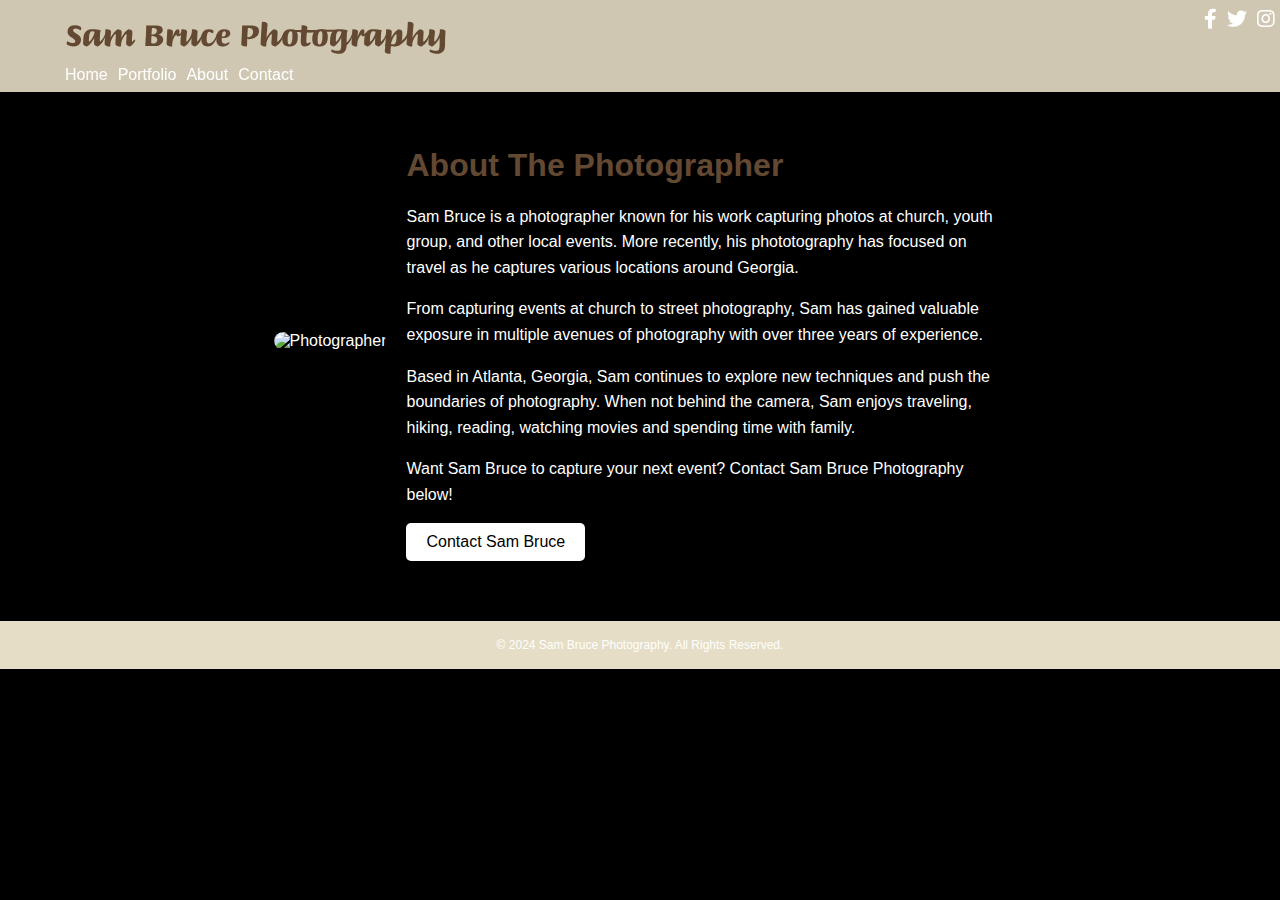
==== about.html @ 718c8f17 "Add files via upload" ====
<!DOCTYPE html>
<html lang="en">
<head>
    <meta charset="UTF-8">
    <meta name="viewport" content="width=device-width, initial-scale=1.0">
    <title>About the Photographer</title>
    <link rel="stylesheet" href="styles_photography.css">
    <link rel="stylesheet" href="https://fonts.googleapis.com/css2?family=Briem+Hand&display=swap">
    <link rel="stylesheet" href="https://cdnjs.cloudflare.com/ajax/libs/font-awesome/5.15.4/css/all.min.css"> <!-- Font Awesome -->
</head>
<body>
    <header>
        <div class="header-content">
            <h1><a href="index.html">Sam Bruce Photography</a></h1>
            <nav>
                <ul>
                    <li><a href="index.html">Home</a></li>
                    <li><a href="portfolio.html">Portfolio</a></li>
                    <li><a href="about.html">About</a></li>
                    <li><a href="contact.html">Contact</a></li>
                </ul>
            </nav>
        </div>
        <div class="social-media">
            <a href="https://facebook.com" target="_blank" class="social-icon"><i class="fab fa-facebook-f"></i></a>
            <a href="https://twitter.com" target="_blank" class="social-icon"><i class="fab fa-twitter"></i></a>
            <a href="https://instagram.com/sambruce04" target="_blank" class="social-icon"><i class="fab fa-instagram"></i></a>
        </div>
    </header>
    <main>
        <section class="about-section">
            <div class="about-image">
                <img src="profilepic.jpg" alt="Photographer">
            </div>
            <div class="about-text">
                <h2>About The Photographer</h2>
                <p>Sam Bruce is a photographer known for his work capturing photos at church, youth group, and other local events. More recently, his phototography has focused on travel as he captures various locations around Georgia.</p>
                <p>From capturing events at church to street photography, Sam has gained valuable exposure in multiple avenues of photography with over three years of experience.  </p>
                <p>Based in Atlanta, Georgia, Sam continues to explore new techniques and push the boundaries of photography. When not behind the camera, Sam enjoys traveling, hiking, reading, watching movies and spending time with family.</p>
				<p> Want Sam Bruce to capture your next event? Contact Sam Bruce Photography below!</p>
				<a href="contact.html" class="btn">Contact Sam Bruce</a>
            </div>
			
        </section>
    </main>
    <footer>
        <p>&copy; 2024 Sam Bruce Photography. All Rights Reserved.</p>
    </footer>
</body>
</html>
---- styles_photography.css ----
/* styles_photography.css */
body {
    font-family: Arial, sans-serif;
    margin: 0;
    padding: 0;
    background-color: #000;
    color: #fff;
}

header {
    
	background-color: rgba(229, 221, 197, 0.9);
    color: #634832;
    padding: 8px 15px;
    display: flex;
    justify-content: space-between;
    align-items: flex-start;
	position: fixed; /* Make the header fixed */
    top: 0; /* Position it at the top */
    width:100%; /* Make it span the full width of the viewport */
    z-index: 1000; /* Ensure it is above other content */
}

.header-content {
    display: flex;
    flex-direction: column;
}

h1 {
    font-family: 'Briem Hand', cursive;
    margin: 0;
    margin-left: 50px;
}

h1 a {
    color: inherit;
    text-decoration: none;
}

h1 a:hover {
    color: #FFFF;
}

nav {
    margin-top: 10px;
    margin-left: 50px; /* Align the nav with the h1 */
}

nav ul {
    list-style-type: none;
    margin: 0;
    padding: 0;
    display: flex;
    gap: 10px;
}

nav ul li {
    display: inline;
}

nav ul li a {
    color: #fff;
    text-decoration: none;
}

nav ul li a:hover {
    color: #634832;
}

.social-media {
    display: flex;
    gap: 10px;
	margin-right: 20px;
}

.social-icon {
    color: #fff;
    text-decoration: none;
    font-size: 20px;
}

.social-icon:hover {
    color: #634832;
}

main {
    padding: 20px;
}
main.hero h2,
main.hero p {
    font-size: 2.5em; /* Larger font size for h2 */
    text-align: center;
    color: #FFFF; /* Color change if needed */
}

main.hero p {
    font-size: 1.3em; /* Larger font size for p */
}
.photo-group {
    margin-bottom: 50px;
}

.photo-group h2 {
    text-align: center;
    color: #fffff; /* New color */
    font-size: 2em; /* New font size */
}

/* Container for the photos */
.photo-container {
    display: grid;
    grid-template-columns: repeat(auto-fit, minmax(250px, 1fr)); /* Auto-fit columns with a minimum width of 250px */
    gap: 30px; /* Adjust the gap between photos */
    justify-items: center; /* Center the grid items horizontally */
    width: 100%;
}

/* Styling for the images */
.photo-container img {
    width: 100%; /* Set the width to 100% of the grid cell */
    height: auto; /* Maintain aspect ratio */
    border: 2px solid #fff;
    border-radius: 5px;
    transition: transform 0.3s ease;
}

/* Hover effect for the images */
.photo-container img:hover {
    transform: scale(1.05);
}

/* Specific styles for large images */
.photo-container img.large {
    max-width: 150%; /* Increase max-width to 150% of the grid cell */
    max-height: 150%; /* Optionally control the max height */
}

/* Specific styles for small images */
.photo-container img.small {
    width: 100%; /* Smaller width for the image */
    height: 110%;
	
}

/*Adjusting the padding ONLY on portfolio page */
.portfolio-page {
    padding-top: 100px; /* Adjust this value as needed */
}



/* Hero section */
.hero {
    position: relative;
    text-align: center;
    padding: 250px 0;
    background-image: url('camera picture 1 (Sams website).jpg');
    background-size: cover;
    background-position: center; /* Center the background image */
    color: #fff;
}

<!--Practicing comments here -->

.hero-content {
    position: relative;
    z-index: 2;
    background-color: rgba(0, 0, 0, 0.5); /* Adjust the color and transparency as needed */
    display: inline-block;
    padding: 20px;
    border-radius: 5px;
}

.hero h2,
.hero p {
    color: #fffff;  
    text-shadow: 2px 2px 4px rgba(0, 0, 0, 1); /* Adjust the shadow as needed */
}

.btn {
    display: inline-block;
    background-color: #fff;
    color: #000;
    padding: 10px 20px;
    text-decoration: none;
    border-radius: 5px;
    position: relative;
    z-index: 2;
}

.btn:hover {
    background-color: #634832; /* Change background color on hover */
    color: #fff; /* Change text color on hover */
}


.about-section {
    display: flex;
    align-items: center;
    justify-content: center;
    flex-wrap: wrap;
    gap: 20px;
    padding: 40px;
	padding-top: 100px;
}

.about-image img {
    max-width: 300px;
    border-radius: 10px;
}

.about-text {
    max-width: 600px;
}

.about-text h2 {
    color: #634832;
    font-size: 2em;
    margin-bottom: 20px;
}

.about-text p {
    line-height: 1.6;
}
.contact-section {
    max-width: 600px;
    margin: 0 auto;
    text-align: center;
    padding: 40px 20px;
    background-color: #111;
    border-radius: 10px;
}

.contact-section h2 {
    color: #634832;
    font-size: 2em;
    margin-bottom: 20px;
}

.contact-form {
    display: flex;
    flex-direction: column;
    gap: 15px;
    margin-bottom: 20px;
}

.contact-form label {
    text-align: left;
}

.contact-form input, .contact-form textarea {
    padding: 10px;
    border: 1px solid #634832;
    border-radius: 5px;
    background-color: #222;
    color: #fff;
}

.contact-form button {
    padding: 10px 20px;
    border: none;
    border-radius: 5px;
    background-color: #634832;
    color: #fff;
    cursor: pointer;
    transition: background-color 0.3s ease;
}

.contact-form button:hover {
    background-color: #fff;
    color: #000;
}

.contact-links {
    margin-top: 20px;
}

.contact-links h3 {
    color: #634832;
    margin-bottom: 10px;
}

.contact-links p {
    margin: 5px 0;
}

.contact-links a {
    color: #fff;
    text-decoration: none;
}

.contact-links a:hover {
    color: #634832;
}
footer {
    background-color: #E5DDC5;
    color: #fff;
    text-align: center;
    padding: 5px 10px;
    border: none;
    font-size: 12px;
    position: relative;
}
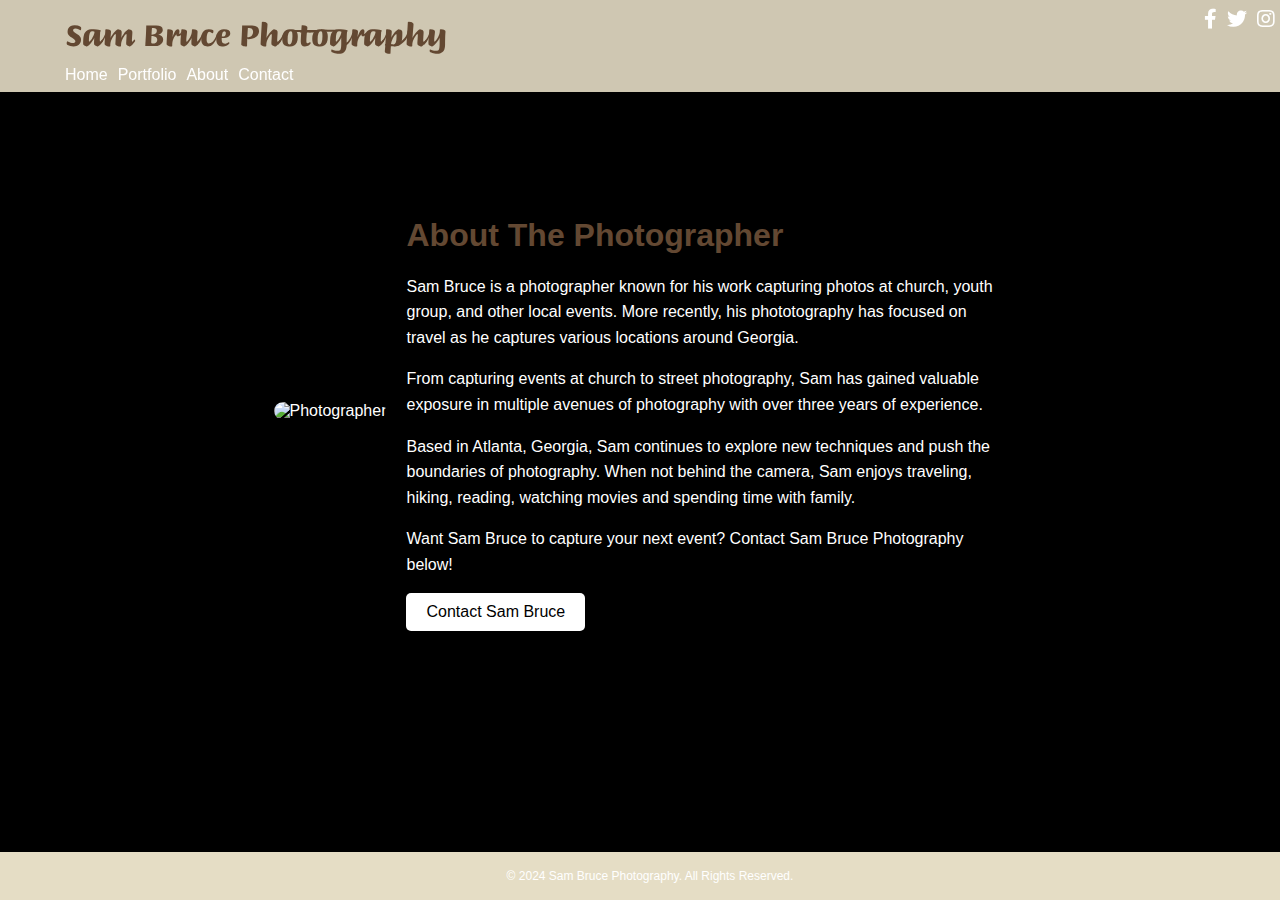
==== commit 41148e6d: "Add files via upload" ====
--- a/about.html
+++ b/about.html
@@ -27,7 +27,7 @@
             <a href="https://instagram.com/sambruce04" target="_blank" class="social-icon"><i class="fab fa-instagram"></i></a>
         </div>
     </header>
-    <main>
+    <div class="content"> <!-- Changed from <main> to <div class="content"> -->
         <section class="about-section">
             <div class="about-image">
                 <img src="profilepic.jpg" alt="Photographer">
@@ -37,12 +37,11 @@
                 <p>Sam Bruce is a photographer known for his work capturing photos at church, youth group, and other local events. More recently, his phototography has focused on travel as he captures various locations around Georgia.</p>
                 <p>From capturing events at church to street photography, Sam has gained valuable exposure in multiple avenues of photography with over three years of experience.  </p>
                 <p>Based in Atlanta, Georgia, Sam continues to explore new techniques and push the boundaries of photography. When not behind the camera, Sam enjoys traveling, hiking, reading, watching movies and spending time with family.</p>
-				<p> Want Sam Bruce to capture your next event? Contact Sam Bruce Photography below!</p>
-				<a href="contact.html" class="btn">Contact Sam Bruce</a>
+                <p> Want Sam Bruce to capture your next event? Contact Sam Bruce Photography below!</p>
+                <a href="contact.html" class="btn">Contact Sam Bruce</a>
             </div>
-			
         </section>
-    </main>
+    </div>
     <footer>
         <p>&copy; 2024 Sam Bruce Photography. All Rights Reserved.</p>
     </footer>
--- a/styles_photography.css
+++ b/styles_photography.css
@@ -1,24 +1,38 @@
-/* styles_photography.css */
+/* Ensure the body and html take up the full height */
+html, body {
+    height: 100%;
+    margin: 0;
+    display: flex;
+    flex-direction: column;
+}
+
+/* Body should be a flex container */
 body {
     font-family: Arial, sans-serif;
-    margin: 0;
-    padding: 0;
     background-color: #000;
     color: #fff;
-}
-
+    min-height: 100vh;
+}
+
+/* Main content should take up remaining space */
+.content {
+    flex: 1;
+    padding: 20px;
+    margin-top: 70px; /* Adjust this if the header height changes */
+}
+
+/* Header styles */
 header {
-    
-	background-color: rgba(229, 221, 197, 0.9);
+    background-color: rgba(229, 221, 197, 0.9);
     color: #634832;
     padding: 8px 15px;
     display: flex;
     justify-content: space-between;
     align-items: flex-start;
-	position: fixed; /* Make the header fixed */
-    top: 0; /* Position it at the top */
-    width:100%; /* Make it span the full width of the viewport */
-    z-index: 1000; /* Ensure it is above other content */
+    position: fixed;
+    top: 0;
+    width: 100%;
+    z-index: 1000;
 }
 
 .header-content {
@@ -43,7 +57,7 @@
 
 nav {
     margin-top: 10px;
-    margin-left: 50px; /* Align the nav with the h1 */
+    margin-left: 50px;
 }
 
 nav ul {
@@ -70,7 +84,7 @@
 .social-media {
     display: flex;
     gap: 10px;
-	margin-right: 20px;
+    margin-right: 20px;
 }
 
 .social-icon {
@@ -83,71 +97,95 @@
     color: #634832;
 }
 
-main {
-    padding: 20px;
-}
+/* Main content styles */
 main.hero h2,
 main.hero p {
-    font-size: 2.5em; /* Larger font size for h2 */
-    text-align: center;
-    color: #FFFF; /* Color change if needed */
+    font-size: 2.5em;
+    text-align: center;
+    color: #FFFF;
 }
 
 main.hero p {
-    font-size: 1.3em; /* Larger font size for p */
-}
+    font-size: 1.3em;
+}
+
 .photo-group {
     margin-bottom: 50px;
 }
 
 .photo-group h2 {
     text-align: center;
-    color: #fffff; /* New color */
-    font-size: 2em; /* New font size */
-}
-
-/* Container for the photos */
+    color: #fff;
+    font-size: 2em;
+}
+
 .photo-container {
     display: grid;
-    grid-template-columns: repeat(auto-fit, minmax(250px, 1fr)); /* Auto-fit columns with a minimum width of 250px */
-    gap: 30px; /* Adjust the gap between photos */
-    justify-items: center; /* Center the grid items horizontally */
-    width: 100%;
-}
-
-/* Styling for the images */
+    grid-template-columns: repeat(auto-fit, minmax(250px, 1fr));
+    gap: 30px;
+    justify-items: center;
+    width: 100%;
+}
+
 .photo-container img {
-    width: 100%; /* Set the width to 100% of the grid cell */
-    height: auto; /* Maintain aspect ratio */
+    width: 100%;
+    max-width: 300px;
+    height: auto;
     border: 2px solid #fff;
     border-radius: 5px;
     transition: transform 0.3s ease;
 }
 
-/* Hover effect for the images */
 .photo-container img:hover {
     transform: scale(1.05);
 }
 
-/* Specific styles for large images */
 .photo-container img.large {
-    max-width: 150%; /* Increase max-width to 150% of the grid cell */
-    max-height: 150%; /* Optionally control the max height */
-}
-
-/* Specific styles for small images */
+    max-width: 450px;
+    max-height: 450px;
+}
+
 .photo-container img.small {
-    width: 100%; /* Smaller width for the image */
-    height: 110%;
-	
-}
-
-/*Adjusting the padding ONLY on portfolio page */
+    width: 100%;
+    max-width: 200px;
+    height: auto;
+}
+
+@media (min-width: 600px) {
+    .photo-container img {
+        max-width: 400px;
+    }
+    .photo-container img.large {
+        max-width: 500px;
+    }
+    .photo-container img.small {
+        max-width: 250px;
+    }
+}
+
+@media (min-width: 900px) {
+    .photo-container img {
+        max-width: 500px;
+    }
+    .photo-container img.large {
+        max-width: 600px;
+    }
+    .photo-container img.small {
+        max-width: 300px;
+    }
+}
+
+/* Media query for larger screens */
+@media (min-width: 1200px) {
+    .photo-container {
+        grid-template-columns: repeat(5, 1fr);
+    }
+}
+
+/* Adjusting the padding ONLY on portfolio page */
 .portfolio-page {
-    padding-top: 100px; /* Adjust this value as needed */
-}
-
-
+    padding-top: 100px;
+}
 
 /* Hero section */
 .hero {
@@ -156,16 +194,14 @@
     padding: 250px 0;
     background-image: url('camera picture 1 (Sams website).jpg');
     background-size: cover;
-    background-position: center; /* Center the background image */
-    color: #fff;
-}
-
-<!--Practicing comments here -->
+    background-position: center;
+    color: #fff;
+}
 
 .hero-content {
     position: relative;
     z-index: 2;
-    background-color: rgba(0, 0, 0, 0.5); /* Adjust the color and transparency as needed */
+    background-color: rgba(0, 0, 0, 0.5);
     display: inline-block;
     padding: 20px;
     border-radius: 5px;
@@ -173,8 +209,8 @@
 
 .hero h2,
 .hero p {
-    color: #fffff;  
-    text-shadow: 2px 2px 4px rgba(0, 0, 0, 1); /* Adjust the shadow as needed */
+    color: #fff;
+    text-shadow: 2px 2px 4px rgba(0, 0, 0, 1);
 }
 
 .btn {
@@ -189,11 +225,11 @@
 }
 
 .btn:hover {
-    background-color: #634832; /* Change background color on hover */
-    color: #fff; /* Change text color on hover */
-}
-
-
+    background-color: #634832;
+    color: #fff;
+}
+
+/* About section */
 .about-section {
     display: flex;
     align-items: center;
@@ -201,7 +237,7 @@
     flex-wrap: wrap;
     gap: 20px;
     padding: 40px;
-	padding-top: 100px;
+    padding-top: 100px;
 }
 
 .about-image img {
@@ -222,6 +258,8 @@
 .about-text p {
     line-height: 1.6;
 }
+
+/* Contact section */
 .contact-section {
     max-width: 600px;
     margin: 0 auto;
@@ -248,7 +286,8 @@
     text-align: left;
 }
 
-.contact-form input, .contact-form textarea {
+.contact-form input,
+.contact-form textarea {
     padding: 10px;
     border: 1px solid #634832;
     border-radius: 5px;
@@ -292,6 +331,8 @@
 .contact-links a:hover {
     color: #634832;
 }
+
+/* Footer styles */
 footer {
     background-color: #E5DDC5;
     color: #fff;
@@ -299,5 +340,6 @@
     padding: 5px 10px;
     border: none;
     font-size: 12px;
-    position: relative;
-}+    width: 100%;
+    flex-shrink: 0; /* Ensures the footer does not shrink */
+}
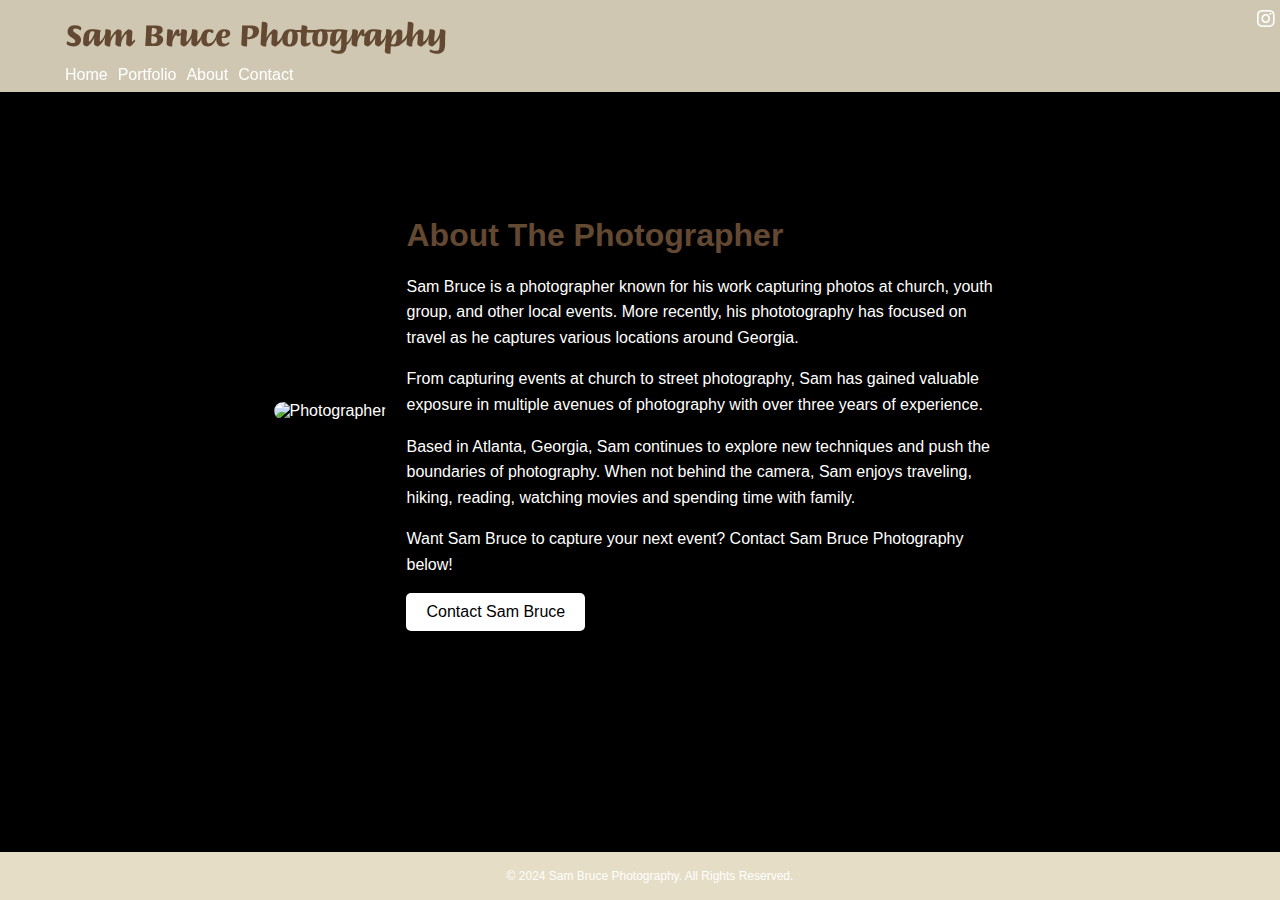
==== commit c4628939: "Update about.html-eliminated unneeded social links" ====
--- a/about.html
+++ b/about.html
@@ -22,8 +22,7 @@
             </nav>
         </div>
         <div class="social-media">
-            <a href="https://facebook.com" target="_blank" class="social-icon"><i class="fab fa-facebook-f"></i></a>
-            <a href="https://twitter.com" target="_blank" class="social-icon"><i class="fab fa-twitter"></i></a>
+            
             <a href="https://instagram.com/sambruce04" target="_blank" class="social-icon"><i class="fab fa-instagram"></i></a>
         </div>
     </header>
@@ -46,4 +45,4 @@
         <p>&copy; 2024 Sam Bruce Photography. All Rights Reserved.</p>
     </footer>
 </body>
-</html>+</html>
--- a/styles_photography.css
+++ b/styles_photography.css
@@ -195,7 +195,9 @@
     background-image: url('camera picture 1 (Sams website).jpg');
     background-size: cover;
     background-position: center;
-    color: #fff;
+    background-repeat: no-repeat;
+    color: #fff;
+    height: 100vh; /* Full viewport height */
 }
 
 .hero-content {
@@ -228,7 +230,6 @@
     background-color: #634832;
     color: #fff;
 }
-
 /* About section */
 .about-section {
     display: flex;
